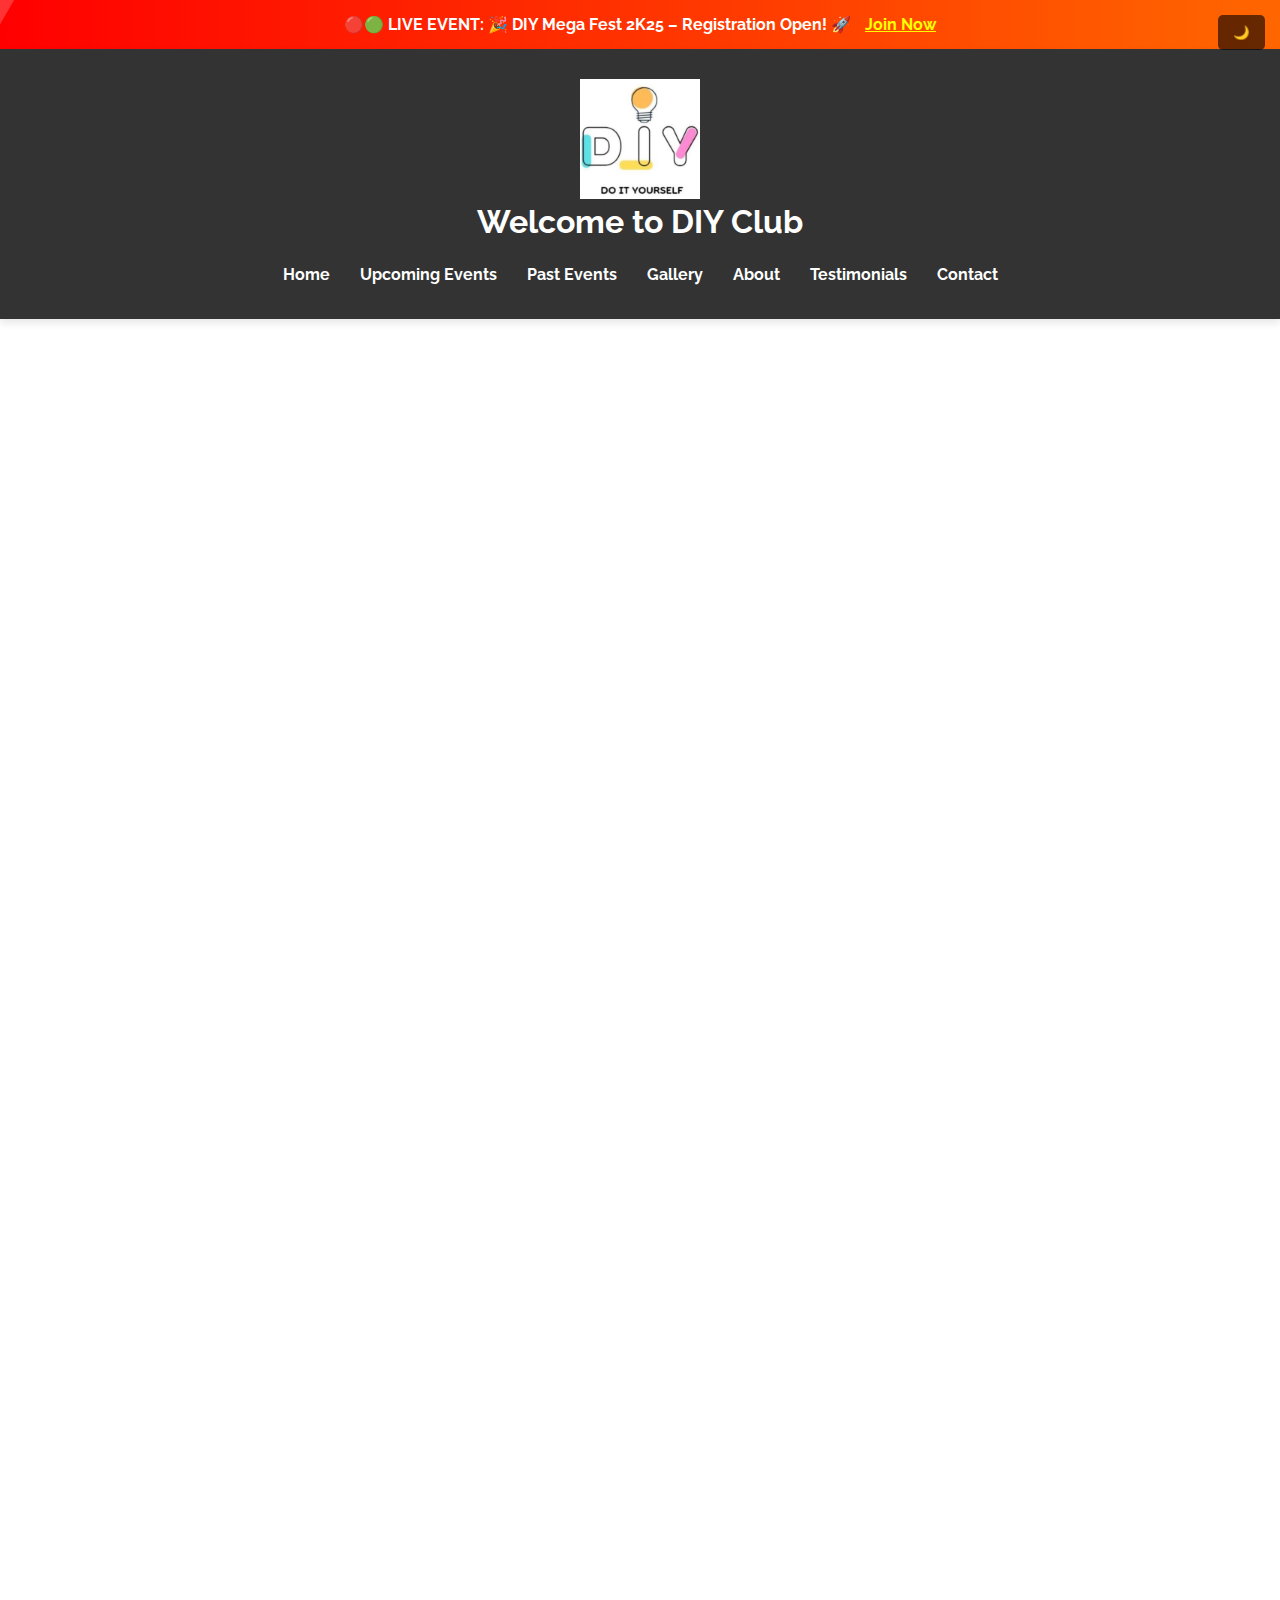
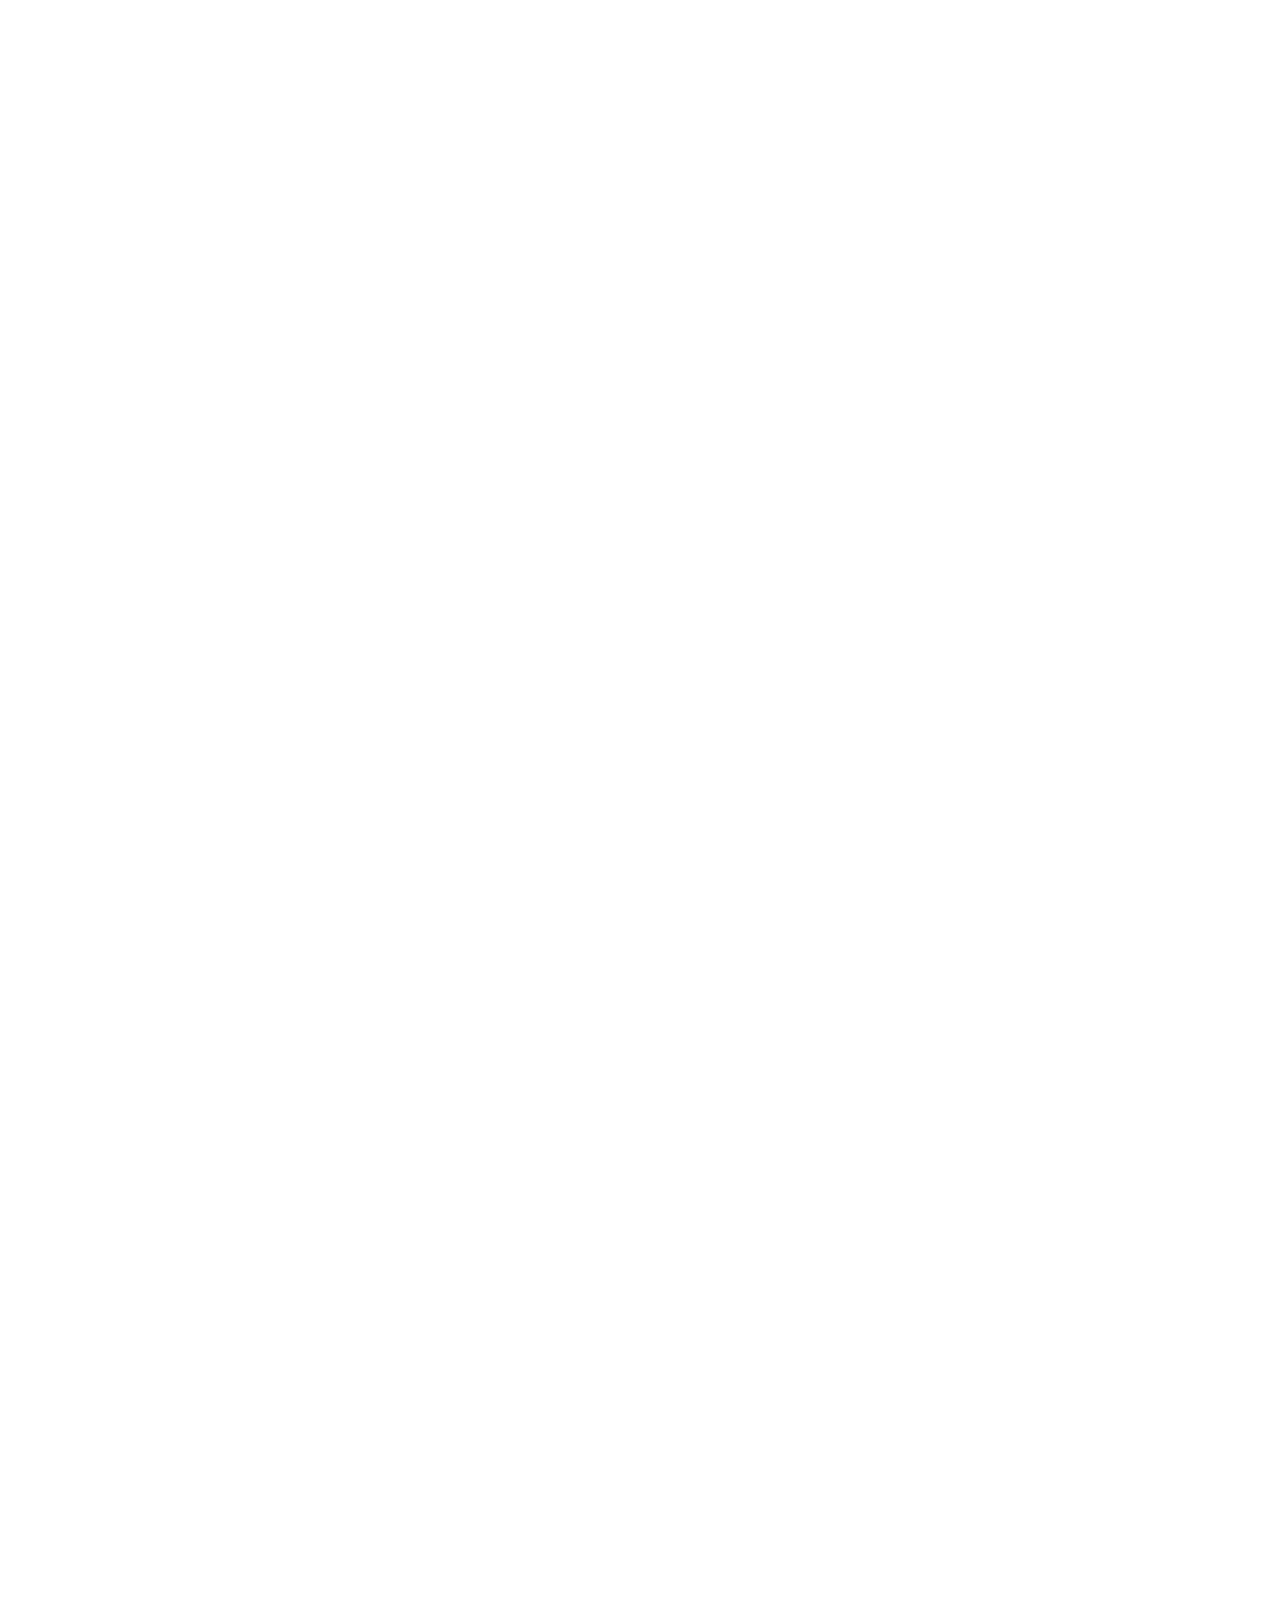
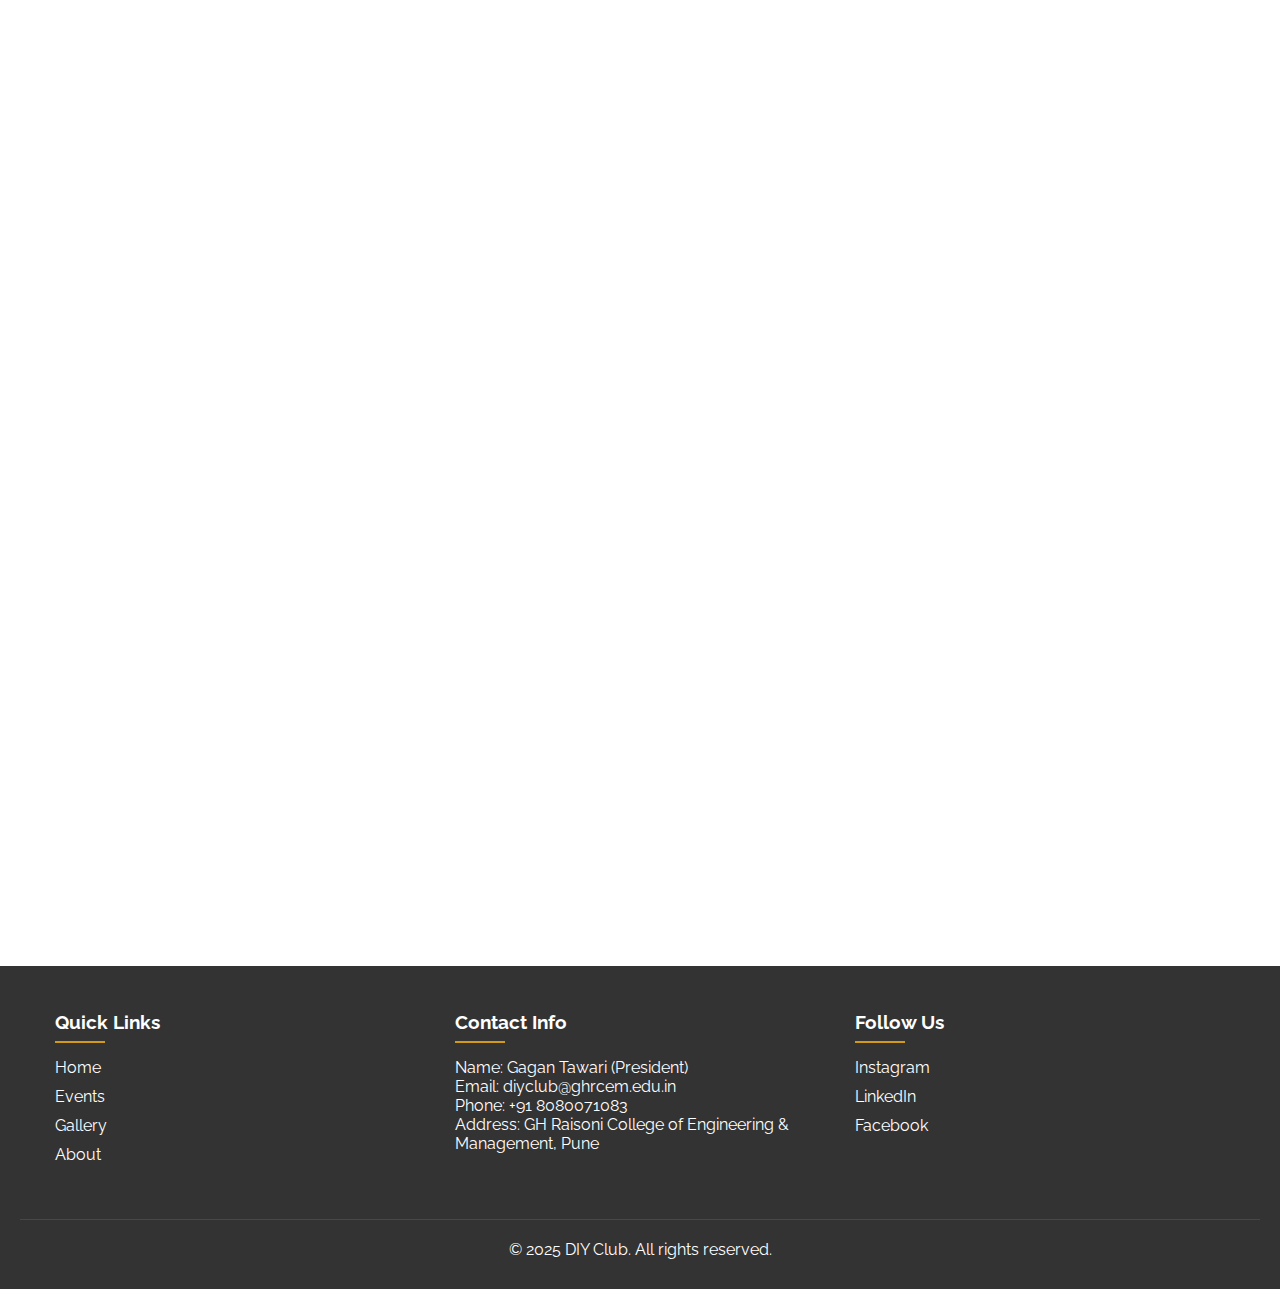
==== index.html @ d1b3de73 "Add files via upload" ====
<!DOCTYPE html>
<html lang="en">
<head>
  <meta charset="UTF-8" />
  <meta name="viewport" content="width=device-width, initial-scale=1.0" />
  <title>DIY Club</title>
  <!-- Google Font -->
  <link rel="preconnect" href="https://fonts.googleapis.com" />
  <link rel="preconnect" href="https://fonts.gstatic.com" crossorigin />
  <link href="https://fonts.googleapis.com/css2?family=Raleway:wght@400;700&display=swap" rel="stylesheet" />
  
  <style>
    /* Base Styles */
    * {
      margin: 0;
      padding: 0;
      box-sizing: border-box;
    }
    
    body {
      margin: 0;
      padding: 0;
      font-family: 'Raleway', sans-serif;
      transition: background 0.5s ease, color 0.5s ease;
      background: #fff;
      scroll-behavior: smooth;
    }
    
    a { 
      text-decoration: none; 
      color: inherit; 
    }
    
    /* Theme Toggle */
    .dark-theme { 
      background: linear-gradient(135deg, #444, #222); 
      color: #f0f0f0; 
    }
    
    .dark-theme .testimonials {
      background: #333;
      color: #f0f0f0;
    }
    
    .dark-theme .contact-form input,
    .dark-theme .contact-form textarea {
      background: #444;
      color: #f0f0f0;
      border-color: #555;
    }
    
    #theme-toggle {
      position: fixed;
      top: 15px;
      right: 15px;
      padding: 10px 15px;
      background: rgba(0, 0, 0, 0.6);
      color: #fff;
      border: none;
      border-radius: 5px;
      cursor: pointer;
      font-weight: bold;
      transition: background 0.3s ease;
      z-index: 1000;
    }
    
    #theme-toggle:hover { 
      background: rgba(0, 0, 0, 0.8); 
    }
    
    /* Live Event Banner */
    #live-event-banner {
      display: none;
      text-align: center;
      padding: 15px;
      background: linear-gradient(90deg, #ff0000, #ff6600);
      color: white;
      font-weight: bold;
      position: relative;
      overflow: hidden;
    }
    
    #live-event-banner::before {
      content: '';
      position: absolute;
      top: 0;
      left: -100%;
      width: 100%;
      height: 100%;
      background: rgba(255, 255, 255, 0.2);
      transform: skewX(-30deg);
      animation: shine 3s infinite;
    }
    
    @keyframes shine {
      100% {
        left: 150%;
      }
    }
    
    #live-event-banner a {
      color: yellow;
      text-decoration: underline;
      margin-left: 10px;
      font-weight: bold;
      transition: color 0.3s;
    }
    
    #live-event-banner a:hover {
      color: white;
    }
    
    /* Header & Navigation */
    header {
      text-align: center;
      padding: 30px 20px;
      background: rgba(0, 0, 0, 0.8);
      color: #fff;
      box-shadow: 0 4px 8px rgba(0, 0, 0, 0.1);
      position: relative;
    }
    
    .logo { 
      width: 120px; 
      transition: transform 0.3s ease;
    }
    
    .logo:hover {
      transform: scale(1.1);
    }
    
    nav {
      margin-top: 20px;
    }
    
    nav ul { 
      list-style: none; 
      padding: 0; 
      margin: 20px 0 0; 
      display: flex;
      justify-content: center;
      flex-wrap: wrap;
    }
    
    nav ul li { 
      margin: 0 15px;
      position: relative;
    }
    
    nav ul li a {
      display: block;
      padding: 5px 0;
      position: relative;
      font-weight: bold;
      transition: color 0.3s;
    }
    
    nav ul li a::after {
      content: '';
      position: absolute;
      bottom: 0;
      left: 0;
      width: 0;
      height: 2px;
      background-color: rgb(210, 154, 23);
      transition: width 0.3s ease;
    }
    
    nav ul li a:hover::after {
      width: 100%;
    }
    
    /* Mobile Menu */
    .mobile-menu-btn {
      display: none;
      background: none;
      border: none;
      color: white;
      font-size: 24px;
      cursor: pointer;
      position: absolute;
      top: 20px;
      right: 20px;
    }
    
    /* Sections */
    section { 
      padding: 80px 20px; 
      text-align: center;
      opacity: 0;
      transform: translateY(20px);
      transition: opacity 0.6s ease, transform 0.6s ease;
    }
    
    section.visible {
      opacity: 1;
      transform: translateY(0);
    }
    
    section h2 {
      margin-bottom: 30px;
      position: relative;
      display: inline-block;
    }
    
    section h2::after {
      content: '';
      position: absolute;
      bottom: -10px;
      left: 50%;
      transform: translateX(-50%);
      width: 50px;
      height: 3px;
      background-color: rgb(210, 154, 23);
    }
    
    /* Buttons */
    button {
      padding: 12px 25px;
      background: rgb(210, 154, 23);
      color: white;
      border: none;
      border-radius: 5px;
      cursor: pointer;
      font-weight: bold;
      transition: background 0.3s, transform 0.2s;
    }
    
    button:hover { 
      background: #0056b3; 
      transform: translateY(-3px);
    }
    
    button:active {
      transform: translateY(0);
    }
    
    /* Event Countdown */
    .countdown-container {
      display: flex;
      justify-content: center;
      margin: 30px 0;
    }
    
    .countdown-box {
      display: flex;
      flex-direction: column;
      align-items: center;
      margin: 0 15px;
      min-width: 80px;
    }
    
    .countdown-value {
      font-size: 2.5rem;
      font-weight: bold;
      background: rgba(210, 154, 23, 0.8);
      color: white;
      border-radius: 5px;
      padding: 10px;
      width: 100%;
      margin-bottom: 5px;
    }
    
    .countdown-label {
      font-size: 0.9rem;
      text-transform: uppercase;
    }
    
    /* Events Section */
    .event-container {
      display: flex;
      flex-wrap: wrap;
      justify-content: center;
      gap: 30px;
      margin-top: 40px;
    }
    
    .event {
      width: 300px;
      border-radius: 10px;
      overflow: hidden;
      box-shadow: 0 5px 15px rgba(0, 0, 0, 0.1);
      transition: transform 0.3s ease, box-shadow 0.3s ease;
    }
    
    .event:hover {
      transform: translateY(-10px);
      box-shadow: 0 15px 30px rgba(0, 0, 0, 0.2);
    }
    
    .event img {
      width: 100%;
      height: 200px;
      object-fit: cover;
    }
    
    .event-info {
      padding: 20px;
    }
    
    .event-info h3 {
      margin-bottom: 10px;
    }
    
    /* Gallery Section */
    .gallery-container {
      display: grid;
      grid-template-columns: repeat(auto-fill, minmax(250px, 1fr));
      gap: 15px;
      margin-top: 40px;
    }
    
    .gallery-item {
      position: relative;
      overflow: hidden;
      border-radius: 8px;
      cursor: pointer;
    }
    
    .gallery-item img {
      width: 100%;
      height: 200px;
      object-fit: cover;
      transition: transform 0.5s ease;
    }
    
    .gallery-item:hover img {
      transform: scale(1.1);
    }
    
    /* Lightbox */
    .lightbox {
      position: fixed;
      top: 0;
      left: 0;
      width: 100%;
      height: 100%;
      background: rgba(0, 0, 0, 0.9);
      display: flex;
      justify-content: center;
      align-items: center;
      z-index: 1000;
      opacity: 0;
      pointer-events: none;
      transition: opacity 0.3s ease;
    }
    
    .lightbox.active {
      opacity: 1;
      pointer-events: auto;
    }
    
    .lightbox-content {
      max-width: 90%;
      max-height: 80%;
    }
    
    .lightbox-content img {
      max-width: 100%;
      max-height: 100%;
      object-fit: contain;
    }
    
    .lightbox-close {
      position: absolute;
      top: 20px;
      right: 20px;
      color: white;
      font-size: 30px;
      cursor: pointer;
    }
    
    /* Testimonials Section */
    .testimonials {
      width: 80%;
      margin: auto;
      text-align: center;
      padding: 30px;
      background: white;
      color: black;
      border-radius: 10px;
      box-shadow: 0 4px 8px rgba(0, 0, 0, 0.1);
      position: relative;
    }
    
    .testimonial-container {
      overflow: hidden;
      position: relative;
    }
    
    .testimonial-slide {
      display: none;
      padding: 20px;
      transition: opacity 0.5s ease;
    }
    
    .testimonial-slide.active {
      display: block;
      font-size: 18px;
    }
    
    .testimonial-slide p {
      margin-bottom: 15px;
    }
    
    .testimonial-author {
      font-weight: bold;
      font-style: italic;
    }
    
    .testimonial-controls {
      display: flex;
      justify-content: center;
      margin-top: 20px;
    }
    
    .testimonial-btn {
      background: rgba(210, 154, 23, 0.7);
      color: white;
      border: none;
      width: 40px;
      height: 40px;
      border-radius: 50%;
      margin: 0 10px;
      cursor: pointer;
      font-size: 18px;
      transition: background 0.3s;
    }
    
    .testimonial-btn:hover {
      background: rgb(210, 154, 23);
    }
    
    .testimonial-indicators {
      display: flex;
      justify-content: center;
      margin-top: 15px;
    }
    
    .indicator {
      width: 12px;
      height: 12px;
      border-radius: 50%;
      background: #ddd;
      margin: 0 5px;
      cursor: pointer;
      transition: background 0.3s;
    }
    
    .indicator.active {
      background: rgb(210, 154, 23);
    }
    
    /* Social Media Icons */
    .social-icons {
      display: flex;
      justify-content: center;
      gap: 30px;
      margin-top: 30px;
    }
    
    .social-icons a {
      display: flex;
      flex-direction: column;
      align-items: center;
      text-decoration: none;
      color: inherit;
      font-size: 14px;
      font-weight: bold;
    }
    
    .social-icons a img {
      width: 40px;
      height: 40px;
      margin-bottom: 5px;
      transition: transform 0.3s ease-in-out;
    }
    
    .social-icons a:hover img {
      transform: scale(1.2) rotate(5deg);
    }
    
    /* Contact Form */
    .contact-form {
      max-width: 600px;
      margin: 40px auto;
      padding: 20px;
      background: rgba(255, 255, 255, 0.1);
      border-radius: 10px;
      box-shadow: 0 5px 15px rgba(0, 0, 0, 0.1);
    }
    
    .form-group {
      margin-bottom: 20px;
    }
    
    .form-group label {
      display: block;
      margin-bottom: 8px;
      font-weight: bold;
      text-align: left;
    }
    
    .form-group input,
    .form-group textarea {
      width: 100%;
      padding: 12px;
      border: 1px solid #ddd;
      border-radius: 5px;
      font-family: 'Raleway', sans-serif;
      transition: border-color 0.3s;
    }
    
    .form-group input:focus,
    .form-group textarea:focus {
      border-color: rgb(210, 154, 23);
      outline: none;
    }
    
    .form-group textarea {
      min-height: 120px;
      resize: vertical;
    }
    
    .error-message {
      color: #ff3333;
      font-size: 14px;
      margin-top: 5px;
      text-align: left;
      display: none;
    }
    
    /* Footer */
    footer {
      background: rgba(0, 0, 0, 0.8);
      color: white;
      text-align: center;
      padding: 30px 20px;
      margin-top: 50px;
    }
    
    .footer-content {
      display: flex;
      flex-wrap: wrap;
      justify-content: space-around;
      max-width: 1200px;
      margin: 0 auto 30px;
    }
    
    .footer-section {
      flex: 1;
      min-width: 250px;
      margin: 15px;
      text-align: left;
    }
    
    .footer-section h3 {
      margin-bottom: 15px;
      position: relative;
      padding-bottom: 10px;
    }
    
    .footer-section h3::after {
      content: '';
      position: absolute;
      bottom: 0;
      left: 0;
      width: 50px;
      height: 2px;
      background: rgb(210, 154, 23);
    }
    
    .footer-links {
      list-style: none;
      padding: 0;
    }
    
    .footer-links li {
      margin-bottom: 10px;
    }
    
    .footer-links a {
      transition: color 0.3s;
    }
    
    .footer-links a:hover {
      color: rgb(210, 154, 23);
    }
    
    .copyright {
      margin-top: 20px;
      padding-top: 20px;
      border-top: 1px solid rgba(255, 255, 255, 0.1);
    }
    
    /* Back to Top Button */
    .back-to-top {
      position: fixed;
      bottom: 20px;
      right: 20px;
      width: 50px;
      height: 50px;
      background: rgb(210, 154, 23);
      color: white;
      border-radius: 50%;
      display: flex;
      justify-content: center;
      align-items: center;
      font-size: 24px;
      cursor: pointer;
      opacity: 0;
      visibility: hidden;
      transition: opacity 0.3s, visibility 0.3s, background 0.3s;
      z-index: 100;
    }
    
    .back-to-top.visible {
      opacity: 1;
      visibility: visible;
    }
    
    .back-to-top:hover {
      background: #0056b3;
    }
    
    /* Responsive Design */
    @media (max-width: 768px) {
      nav ul {
        flex-direction: column;
        gap: 10px;
      }
      
      .mobile-menu-btn {
        display: block;
      }
      
      nav {
        display: none;
      }
      
      nav.active {
        display: block;
      }
      
      .countdown-container {
        flex-wrap: wrap;
      }
      
      .countdown-box {
        margin: 10px;
      }
      
      .testimonials {
        width: 95%;
      }
      
      .contact-form {
        padding: 15px;
      }
    }
  </style>
</head>
<body>
  <div id="live-event-banner">
    🔴🟢 LIVE EVENT: 🎉 DIY Mega Fest 2K25 – Registration Open! 🚀
    <a href="https://forms.gle/YLK9v2Zj2A5hZaEQ6" target="_blank">Join Now</a>
  </div>
  
  <button id="theme-toggle" aria-label="Toggle dark mode">
    <span id="theme-icon">🌙</span>
  </button>
  
  <header>
    <img src="logo.jpg" alt="DIY Club Logo" class="logo" />
    <h1>Welcome to DIY Club</h1>
    <button class="mobile-menu-btn" aria-label="Toggle menu">☰</button>
    <nav id="main-nav">
      <ul>
        <li><a href="#home" class="nav-link">Home</a></li>
        <li><a href="#upcoming-events" class="nav-link">Upcoming Events</a></li>
        <li><a href="#events" class="nav-link">Past Events</a></li>
        <li><a href="#gallery" class="nav-link">Gallery</a></li>
        <li><a href="#about" class="nav-link">About</a></li>
        <li><a href="#testimonials" class="nav-link">Testimonials</a></li>
        <li><a href="#contact" class="nav-link">Contact</a></li>
      </ul>
    </nav>
  </header>
  
  <section id="home" class="section">
    <h2>Discover. Create. Inspire.</h2>
    <p>Join us in bringing creativity to life with exciting DIY projects.</p>
    <a href="https://chat.whatsapp.com/KmpkDfXFJ9nJK8RuV3aKYQ" target="_blank">
      <button>Join Us</button>
    </a>
  </section>
  
  <section id="upcoming-events" class="section">
    <h2>Upcoming Event</h2>
    <h3>DIY Mega Fest 2K25</h3>
    <p>Get ready for the biggest DIY event of the year! Join us for workshops, competitions, and more.</p>
    
    <div class="countdown-container">
      <div class="countdown-box">
        <div id="days" class="countdown-value">00</div>
        <div class="countdown-label">Days</div>
      </div>
      <div class="countdown-box">
        <div id="hours" class="countdown-value">00</div>
        <div class="countdown-label">Hours</div>
      </div>
      <div class="countdown-box">
        <div id="minutes" class="countdown-value">00</div>
        <div class="countdown-label">Minutes</div>
      </div>
      <div class="countdown-box">
        <div id="seconds" class="countdown-value">00</div>
        <div class="countdown-label">Seconds</div>
      </div>
    </div>
    
    <a href="https://forms.gle/YLK9v2Zj2A5hZaEQ6" target="_blank">
      <button>Register Now</button>
    </a>
  </section>

  <section id="events" class="section">
    <h2>Past Events</h2>
    <div class="event-container">
      <div class="event">
        <img src="event1.jpg" alt="DIY Workshop Event">
        <div class="event-info">
          <h3>Innovative Cookery Competition</h3>
          <p>A fun event showcasing creative and delicious recipes!</p>
          <button class="view-details-btn" data-event="event1">View Details</button>
        </div>
      </div>
      <div class="event">
        <img src="event2.jpg" alt="Recycled Art Exhibition">
        <div class="event-info">
          <h3>Recycled Art Exhibition</h3>
          <p>Art pieces created from upcycled materials.</p>
          <button class="view-details-btn" data-event="event2">View Details</button>
        </div>
      </div>
      <div class="event">
        <img src="event3.jpg" alt="DIY Workshop">
        <div class="event-info">
          <h3>Navratri-inspired Craft</h3>
          <p>Learn to create beautiful home decorations from everyday items.</p>
          <button class="view-details-btn" data-event="event3">View Details</button>
        </div>
      </div>
    </div>
  </section>

  <section id="gallery" class="section">
    <h2>Gallery</h2>
    <div class="gallery-container">
      <div class="gallery-item">
        <img src="photo1.jpg" alt="Gallery Image 1" data-lightbox="gallery">
      </div>
      <div class="gallery-item">
        <img src="photo2.jpg" alt="Gallery Image 2" data-lightbox="gallery">
      </div>
      <div class="gallery-item">
        <img src="photo3.jpg" alt="Gallery Image 3" data-lightbox="gallery">
      </div>
      <div class="gallery-item">
        <img src="photo4.jpg" alt="Gallery Image 4" data-lightbox="gallery">
      </div>
      <div class="gallery-item">
        <img src="photo5.jpg" alt="Gallery Image 5" data-lightbox="gallery">
      </div>
    </div>
    
    <!-- Lightbox -->
    <div class="lightbox">
      <span class="lightbox-close">&times;</span>
      <div class="lightbox-content">
        <img src="/placeholder.svg" alt="Lightbox Image">
      </div>
    </div>
  </section>

  <section id="about" class="section">
    <h2>About DIY Club</h2>
    <p>We are a passionate community of innovators who love to create, build, and explore DIY projects.
      The DIY Club at GH Raisoni College of Engineering & Management (GHRCEM), Pune is a creative and technical community that helps students enhance their skills through hands-on projects.</p>
    <p><strong>Mission:</strong> The club focuses on innovation, collaboration, and skill development by offering a platform for students to explore their passions.</p>
    
    <div class="about-features" style="display: flex; flex-wrap: wrap; justify-content: center; margin-top: 40px; gap: 30px;">
      <div class="feature" style="flex: 1; min-width: 250px; max-width: 300px; padding: 20px; background: rgba(210, 154, 23, 0.1); border-radius: 10px;">
        <h3>Workshops</h3>
        <p>Regular hands-on workshops to learn new skills and techniques.</p>
      </div>
      <div class="feature" style="flex: 1; min-width: 250px; max-width: 300px; padding: 20px; background: rgba(210, 154, 23, 0.1); border-radius: 10px;">
        <h3>Competitions</h3>
        <p>Exciting competitions to showcase your creativity and win prizes.</p>
      </div>
      <div class="feature" style="flex: 1; min-width: 250px; max-width: 300px; padding: 20px; background: rgba(210, 154, 23, 0.1); border-radius: 10px;">
        <h3>Community</h3>
        <p>A supportive community of like-minded individuals to collaborate with.</p>
      </div>
    </div>
  </section>

  <section id="testimonials" class="section">
    <h2>Testimonials</h2>
    <div class="testimonials">
      <div class="testimonial-container">
        <div class="testimonial-slide active">
          <p>"The DIY Club has been an amazing platform for me to explore my creativity and learn new skills. The workshops are incredibly informative and fun!"</p>
          <div class="testimonial-author">- Aditi, Computer Science</div>
        </div>
        <div class="testimonial-slide">
          <p>"I've attended several DIY Club events and each one has been better than the last. The hands-on approach to learning is exactly what I needed!"</p>
          <div class="testimonial-author">- Rohan, Mechanical Engineering</div>
        </div>
        <div class="testimonial-slide">
          <p>"The DIY Club organizes the most innovative and fun events on campus. I've made great friends and learned valuable skills that will help me in my career."</p>
          <div class="testimonial-author">- Neha, Electronics</div>
        </div>
      </div>
      
      <div class="testimonial-controls">
        <button class="testimonial-btn prev-btn" aria-label="Previous testimonial">&#10094;</button>
        <button class="testimonial-btn next-btn" aria-label="Next testimonial">&#10095;</button>
      </div>
      
      <div class="testimonial-indicators">
        <span class="indicator active" data-index="0"></span>
        <span class="indicator" data-index="1"></span>
        <span class="indicator" data-index="2"></span>
      </div>
    </div>
  </section>

  <section id="contact" class="section">
    <h2>Contact Us</h2>
    
    <div class="contact-form">
      <div class="form-group">
        <label for="name">Name</label>
        <input type="text" id="name" placeholder="Your Name">
        <div class="error-message" id="name-error">Please enter your name</div>
      </div>
      
      <div class="form-group">
        <label for="email">Email</label>
        <input type="email" id="email" placeholder="Your Email">
        <div class="error-message" id="email-error">Please enter a valid email</div>
      </div>
      
      <div class="form-group">
        <label for="message">Message</label>
        <textarea id="message" placeholder="Your Message"></textarea>
        <div class="error-message" id="message-error">Please enter your message</div>
      </div>
      
      <button id="submit-form">Send Message</button>
    </div>
    
    <p>Stay connected with us on social media:</p>
    <div class="social-icons">
      <a href="https://www.instagram.com/raisoni_diy/" target="_blank">
        <img src="Instagram_icon.png" alt="Instagram">
        <span>Instagram</span>
      </a>
      <a href="https://www.linkedin.com/posts/diyclub_ghrcemabrpune-diyabrghrcem-diy-activity-7243590326412603392-A02H?utm_source=share&utm_medium=member_android" target="_blank">
        <img src="LinkedIn_logo_initials.png" alt="LinkedIn">
        <span>LinkedIn</span>
      </a>
      
    </div>
  </section>
  
  <footer>
    <div class="footer-content">
      <div class="footer-section">
        <h3>Quick Links</h3>
        <ul class="footer-links">
          <li><a href="#home">Home</a></li>
          <li><a href="#events">Events</a></li>
          <li><a href="#gallery">Gallery</a></li>
          <li><a href="#about">About</a></li>
        </ul>
      </div>
      
      <div class="footer-section">
        <h3>Contact Info</h3>
        <p>Name: Gagan Tawari (President) </p>
        <p>Email: diyclub@ghrcem.edu.in</p>
        <p>Phone: +91 8080071083</p>
        <p>Address: GH Raisoni College of Engineering & Management, Pune</p>
      </div>
      
      <div class="footer-section">
        <h3>Follow Us</h3>
        <ul class="footer-links">
          <li><a href="https://www.instagram.com/raisoni_diy/" target="_blank">Instagram</a></li>
          <li><a href="https://www.linkedin.com/posts/diyclub_ghrcemabrpune-diyabrghrcem-diy-activity-7243590326412603392-A02H?utm_source=share&utm_medium=member_android" target="_blank">LinkedIn</a></li>
          <li><a href="https://www.facebook.com/" target="_blank">Facebook</a></li>
        </ul>
      </div>
    </div>
    
    <div class="copyright">
      <p>&copy; 2025 DIY Club. All rights reserved.</p>
    </div>
  </footer>
  
  <div class="back-to-top" id="back-to-top" aria-label="Back to top">↑</div>
  
  <script>
    // Theme Toggle
    const themeToggle = document.getElementById('theme-toggle');
    const themeIcon = document.getElementById('theme-icon');
    
    function toggleTheme() {
      document.body.classList.toggle('dark-theme');
      if (document.body.classList.contains('dark-theme')) {
        themeIcon.textContent = '☀️';
        localStorage.setItem('theme', 'dark');
      } else {
        themeIcon.textContent = '🌙';
        localStorage.setItem('theme', 'light');
      }
    }
    
    // Check for saved theme preference
    document.addEventListener('DOMContentLoaded', function() {
      const savedTheme = localStorage.getItem('theme');
      if (savedTheme === 'dark') {
        document.body.classList.add('dark-theme');
        themeIcon.textContent = '☀️';
      }
      
      themeToggle.addEventListener('click', toggleTheme);
    });
    
    // Mobile Menu Toggle
    const mobileMenuBtn = document.querySelector('.mobile-menu-btn');
    const mainNav = document.getElementById('main-nav');
    
    mobileMenuBtn.addEventListener('click', function() {
      mainNav.classList.toggle('active');
    });
    
    // Smooth Scrolling for Navigation
    document.querySelectorAll('.nav-link').forEach(link => {
      link.addEventListener('click', function(e) {
        e.preventDefault();
        
        // Close mobile menu if open
        mainNav.classList.remove('active');
        
        const targetId = this.getAttribute('href');
        const targetSection = document.querySelector(targetId);
        
        window.scrollTo({
          top: targetSection.offsetTop - 70,
          behavior: 'smooth'
        });
      });
    });
    
    // Event Banner
    document.addEventListener('DOMContentLoaded', function() {
      const eventBanner = document.getElementById('live-event-banner');
      eventBanner.style.display = 'block';
    });
    
    // Countdown Timer
    function updateCountdown() {
      // Set the date we're counting down to (example: December 31, 2025)
      const countdownDate = new Date('April 7, 2025 00:00:00').getTime();
      const now = new Date().getTime();
      const distance = countdownDate - now;
      
      // Time calculations
      const days = Math.floor(distance / (1000 * 60 * 60 * 24));
      const hours = Math.floor((distance % (1000 * 60 * 60 * 24)) / (1000 * 60 * 60));
      const minutes = Math.floor((distance % (1000 * 60 * 60)) / (1000 * 60));
      const seconds = Math.floor((distance % (1000 * 60)) / 1000);
      
      // Display the result
      document.getElementById('days').textContent = days.toString().padStart(2, '0');
      document.getElementById('hours').textContent = hours.toString().padStart(2, '0');
      document.getElementById('minutes').textContent = minutes.toString().padStart(2, '0');
      document.getElementById('seconds').textContent = seconds.toString().padStart(2, '0');
      
      // If the countdown is finished, display a message
      if (distance < 0) {
        clearInterval(countdownInterval);
        document.getElementById('days').textContent = '00';
        document.getElementById('hours').textContent = '00';
        document.getElementById('minutes').textContent = '00';
        document.getElementById('seconds').textContent = '00';
      }
    }
    
    // Update the countdown every 1 second
    updateCountdown();
    const countdownInterval = setInterval(updateCountdown, 1000);
    
    // Testimonials Carousel
    let testimonialIndex = 0;
    const testimonialSlides = document.querySelectorAll('.testimonial-slide');
    const indicators = document.querySelectorAll('.indicator');
    const prevBtn = document.querySelector('.prev-btn');
    const nextBtn = document.querySelector('.next-btn');
    
    function showTestimonial(index) {
      testimonialSlides.forEach(slide => slide.classList.remove('active'));
      indicators.forEach(indicator => indicator.classList.remove('active'));
      
      testimonialSlides[index].classList.add('active');
      indicators[index].classList.add('active');
      testimonialIndex = index;
    }
    
    // Manual navigation
    prevBtn.addEventListener('click', function() {
      let newIndex = testimonialIndex - 1;
      if (newIndex < 0) newIndex = testimonialSlides.length - 1;
      showTestimonial(newIndex);
    });
    
    nextBtn.addEventListener('click', function() {
      let newIndex = testimonialIndex + 1;
      if (newIndex >= testimonialSlides.length) newIndex = 0;
      showTestimonial(newIndex);
    });
    
    // Indicator clicks
    indicators.forEach(indicator => {
      indicator.addEventListener('click', function() {
        const index = parseInt(this.getAttribute('data-index'));
        showTestimonial(index);
      });
    });
    
    // Auto slide
    function autoSlideTestimonials() {
      let newIndex = testimonialIndex + 1;
      if (newIndex >= testimonialSlides.length) newIndex = 0;
      showTestimonial(newIndex);
    }
    
    let testimonialInterval = setInterval(autoSlideTestimonials, 5000);
    
    // Pause auto-slide on hover
    const testimonialsContainer = document.querySelector('.testimonials');
    testimonialsContainer.addEventListener('mouseenter', function() {
      clearInterval(testimonialInterval);
    });
    
    testimonialsContainer.addEventListener('mouseleave', function() {
      testimonialInterval = setInterval(autoSlideTestimonials, 5000);
    });
    
    // Gallery Lightbox
    const galleryItems = document.querySelectorAll('[data-lightbox="gallery"]');
    const lightbox = document.querySelector('.lightbox');
    const lightboxImg = lightbox.querySelector('img');
    const lightboxClose = document.querySelector('.lightbox-close');
    
    galleryItems.forEach(item => {
      item.addEventListener('click', function() {
        lightboxImg.src = this.src;
        lightbox.classList.add('active');
        document.body.style.overflow = 'hidden'; // Prevent scrolling
      });
    });
    
    lightboxClose.addEventListener('click', function() {
      lightbox.classList.remove('active');
      document.body.style.overflow = ''; // Re-enable scrolling
    });
    
    // Close lightbox when clicking outside the image
    lightbox.addEventListener('click', function(e) {
      if (e.target === lightbox) {
        lightbox.classList.remove('active');
        document.body.style.overflow = '';
      }
    });
    
    // Form Validation
    const contactForm = document.querySelector('.contact-form');
    const submitBtn = document.getElementById('submit-form');
    
    submitBtn.addEventListener('click', function(e) {
      e.preventDefault();
      
      let isValid = true;
      
      // Name validation
      const nameInput = document.getElementById('name');
      const nameError = document.getElementById('name-error');
      
      if (nameInput.value.trim() === '') {
        nameError.style.display = 'block';
        isValid = false;
      } else {
        nameError.style.display = 'none';
      }
      
      // Email validation
      const emailInput = document.getElementById('email');
      const emailError = document.getElementById('email-error');
      const emailPattern = /^[^\s@]+@[^\s@]+\.[^\s@]+$/;
      
      if (!emailPattern.test(emailInput.value)) {
        emailError.style.display = 'block';
        isValid = false;
      } else {
        emailError.style.display = 'none';
      }
      
      // Message validation
      const messageInput = document.getElementById('message');
      const messageError = document.getElementById('message-error');
      
      if (messageInput.value.trim() === '') {
        messageError.style.display = 'block';
        isValid = false;
      } else {
        messageError.style.display = 'none';
      }
      
      // If form is valid, submit it (or show success message)
      if (isValid) {
        alert('Thank you for your message! We will get back to you soon.');
        contactForm.reset();
      }
    });
    
    // Scroll Reveal Animation
    function revealSections() {
      const sections = document.querySelectorAll('.section');
      
      sections.forEach(section => {
        const sectionTop = section.getBoundingClientRect().top;
        const windowHeight = window.innerHeight;
        
        if (sectionTop < windowHeight - 100) {
          section.classList.add('visible');
        }
      });
    }
    
    // Initial check on page load
    window.addEventListener('DOMContentLoaded', revealSections);
    
    // Check on scroll
    window.addEventListener('scroll', revealSections);
    
    // Back to Top Button
    const backToTopBtn = document.getElementById('back-to-top');
    
    window.addEventListener('scroll', function() {
      if (window.pageYOffset > 300) {
        backToTopBtn.classList.add('visible');
      } else {
        backToTopBtn.classList.remove('visible');
      }
    });
    
    backToTopBtn.addEventListener('click', function() {
      window.scrollTo({
        top: 0,
        behavior: 'smooth'
      });
    });
    
    // Event Details Modal
    const eventButtons = document.querySelectorAll('.view-details-btn');
    
    eventButtons.forEach(button => {
      button.addEventListener('click', function() {
        const eventId = this.getAttribute('data-event');
        let eventDetails = '';
        
        // Get event details based on ID
        switch(eventId) {
          case 'event1':
            eventDetails = 'The Innovative Cookery Competition was held on March 15, 2025. Over 50 participants showcased their culinary skills with creative recipes using sustainable ingredients.';
            break;
          case 'event2':
            eventDetails = 'The Recycled Art Exhibition featured amazing artwork created from recycled materials. The event raised awareness about sustainability and creative reuse of waste materials.';
            break;
          case 'event3':
            eventDetails = 'Our taught participants how to create beautiful decorations for their homes using everyday items. The workshop was led by professional interior designers.';
            break;
        }
        
        alert(eventDetails);
      });
    });
  </script>
</body>
</html>
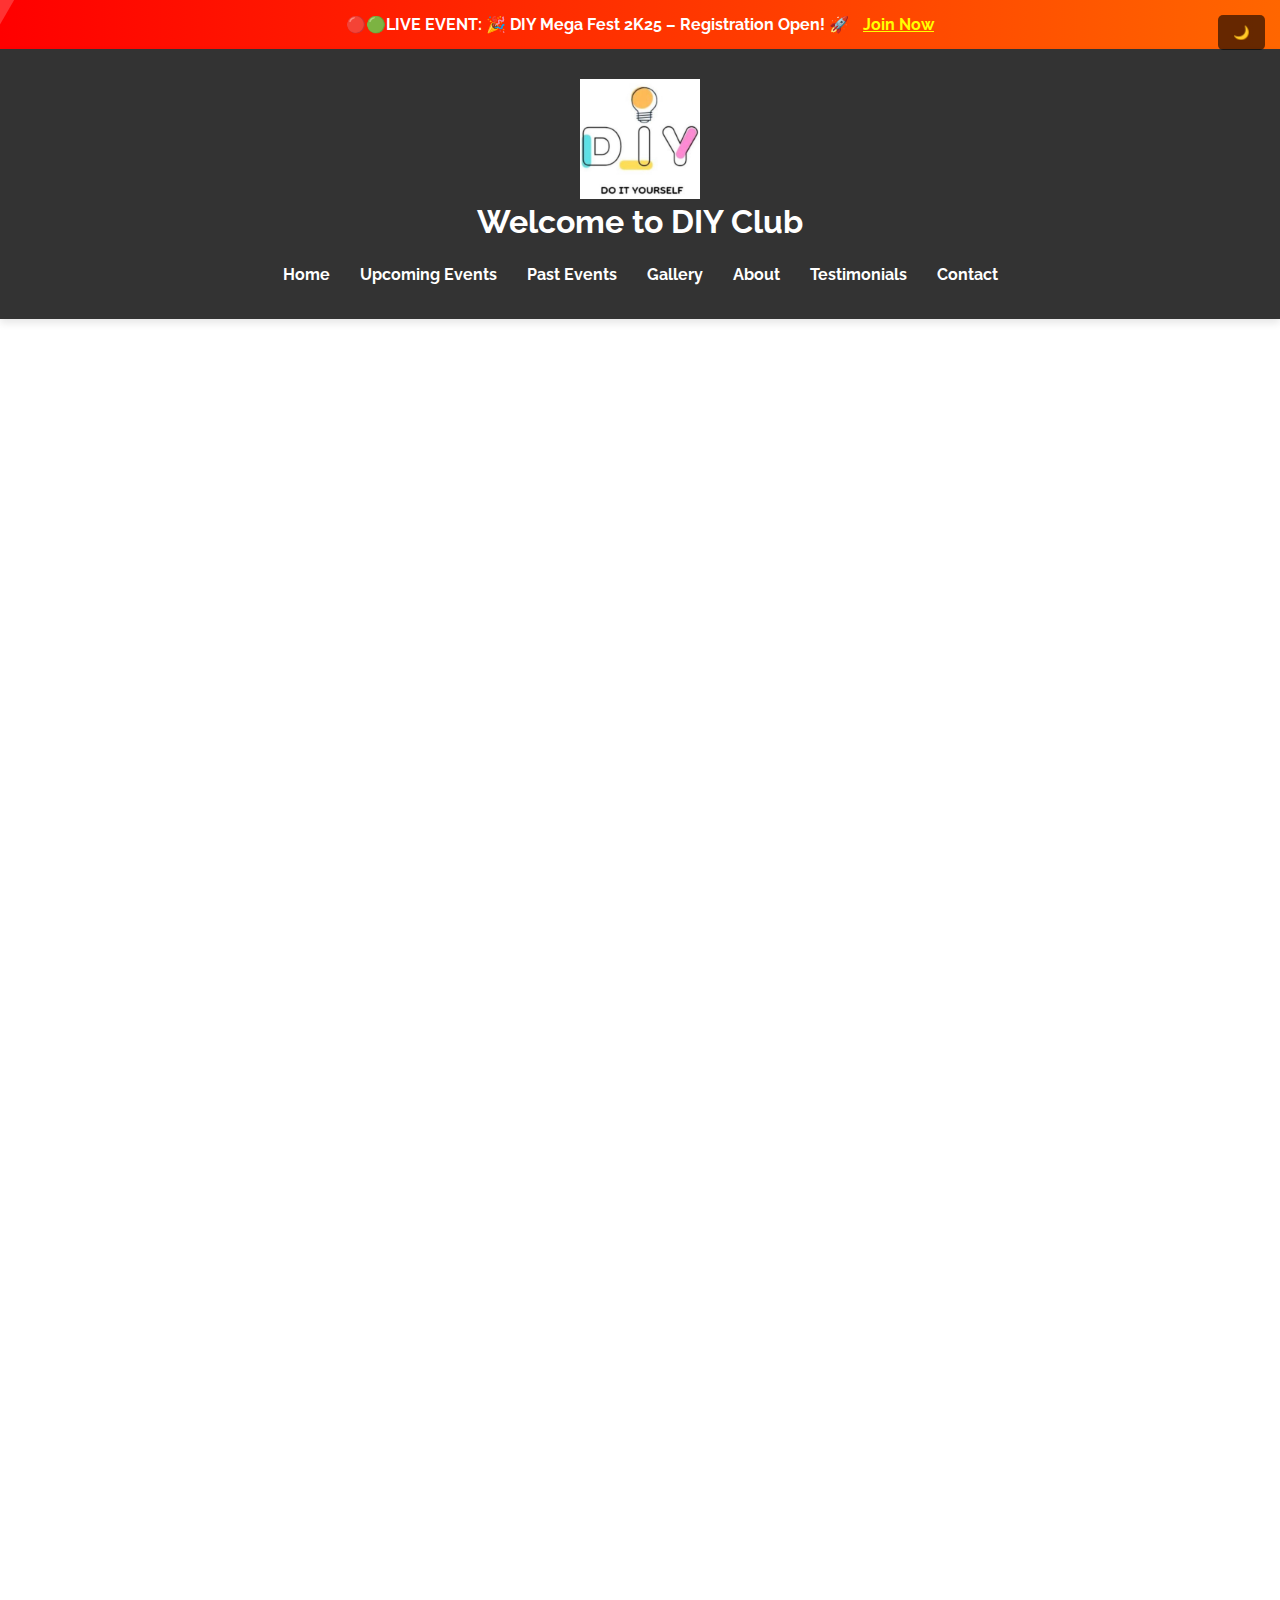
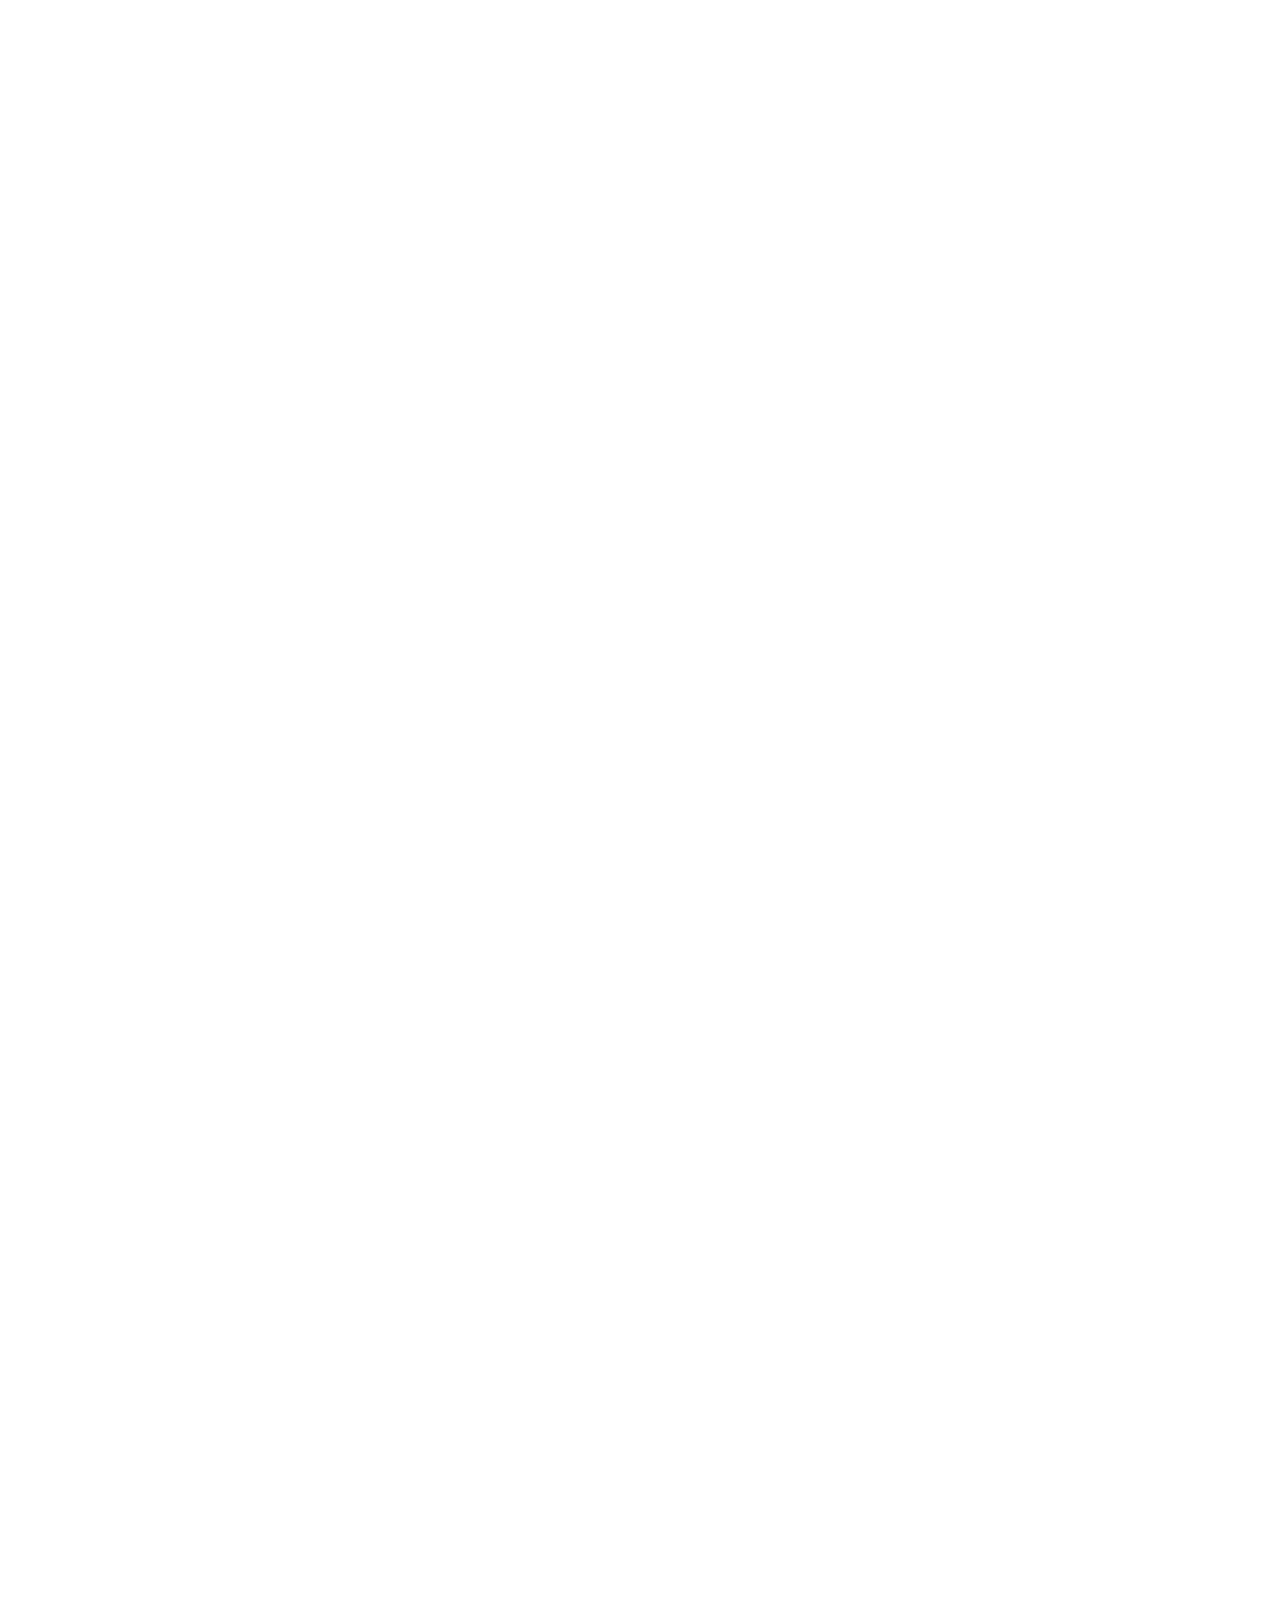
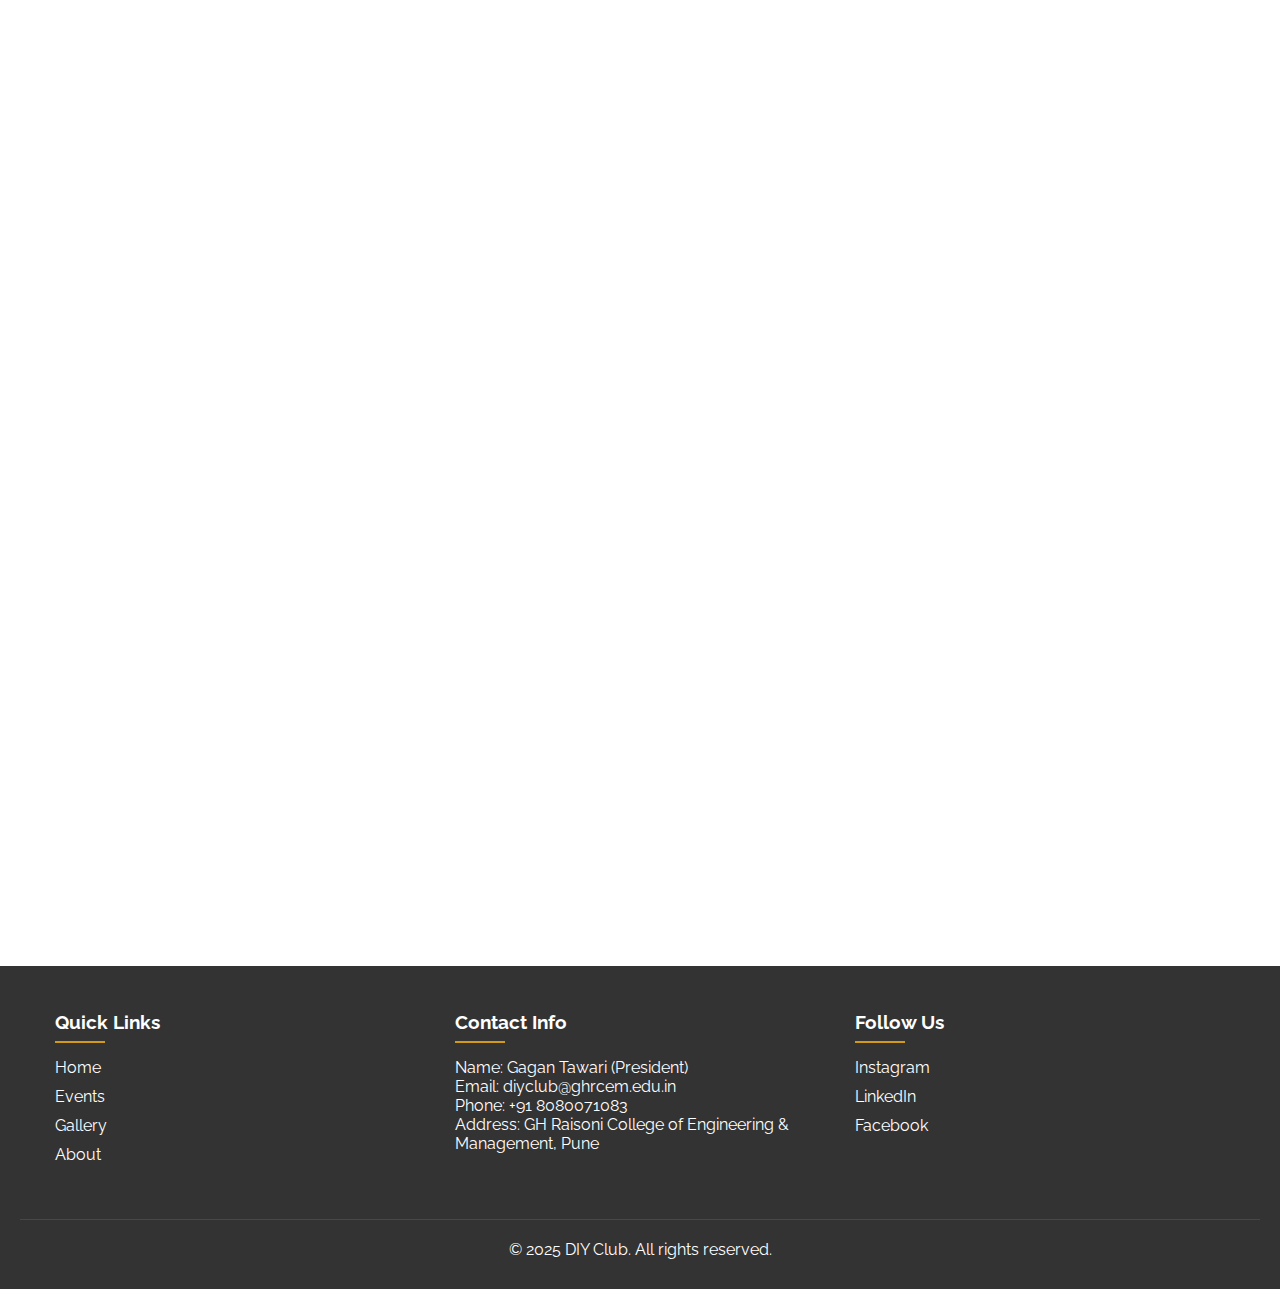
==== commit 2aaba382: "Update index.html" ====
--- a/index.html
+++ b/index.html
@@ -662,7 +662,7 @@
 </head>
 <body>
   <div id="live-event-banner">
-    🔴🟢 LIVE EVENT: 🎉 DIY Mega Fest 2K25 – Registration Open! 🚀
+    🔴🟢LIVE EVENT: 🎉 DIY Mega Fest 2K25 – Registration Open! 🚀
     <a href="https://forms.gle/YLK9v2Zj2A5hZaEQ6" target="_blank">Join Now</a>
   </div>
   
@@ -1201,4 +1201,4 @@
     });
   </script>
 </body>
-</html>+</html>
